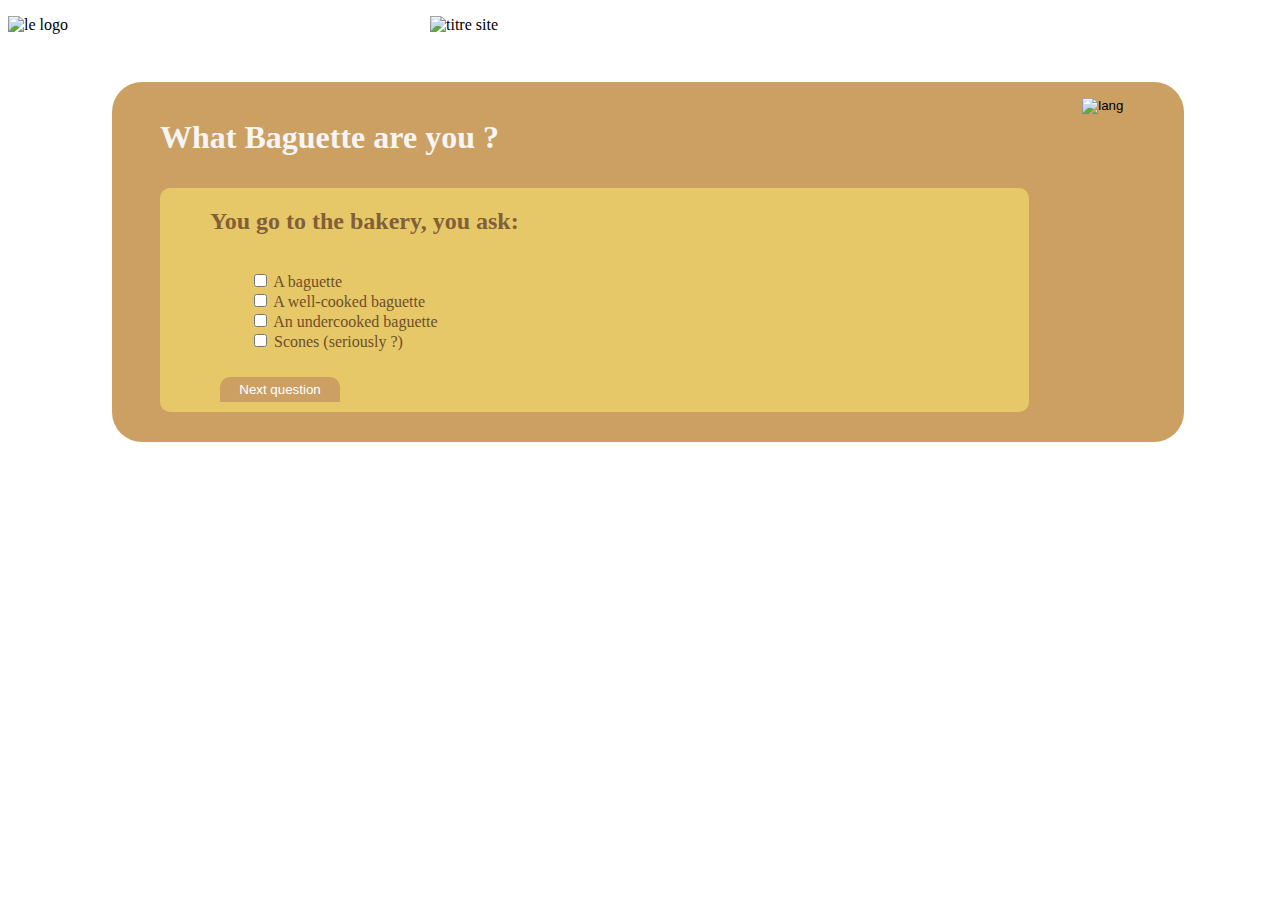
==== index.html @ cf9a2294 "modification html css ajout logo titre page" ====
<!DOCTYPE html>
<html lang="fr">
    <head>
        <meta charset="utf-8">
        <title>BagueTest</title>
        <link href="css/style.css" rel="stylesheet">
        <link rel="icon" type="image/png" sizes="16x16" href="https://administration.crystalium.eu/images/logo2.png">
    </head>
    <body>
        <div class = "top">
            <div class="logo">
                <img src="https://administration.crystalium.eu/images/logo2.png" class="logg" alt="le logo"/>
            </div>
            <div class="nomsite">
                <img src="https://administration.crystalium.eu/images/titre.png" class="freddie" alt="titre site"/>
            </div>
        </div>

        <div class="iwantToBreadFree">
            <div class="topBread">
                <div class="titleQuestion" id="titleQ">
                    <h1 class="pirate" id="titre">What Baguette are you ?</h1>
                </div>
                <div class="drapeau"><input type="image" id="langue" class="langue" src="https://administration.crystalium.eu/images/fr_flag.png" alt="lang" onclick="changeLang()"/></div>
            </div>
            
            <div class="box" > <!-- Cette classe est censée resembler à un pain... -->
                <h2 class="pirate" id="question"> You go to the bakery, you ask: </h2>

                <ul>
                    <li>
                        <input type="checkbox" id="checkbox1" name="choix">
                        <label class="pirate" for="choix" id="label1">A baguette</label>
                    </li>
                    <li>
                        <input type="checkbox" id="checkbox2" name="choix">
                        <label class="pirate" for="choix" id="label2">A well-cooked baguette</label>
                    </li>
                    <li>
                        <input type="checkbox" id="checkbox3" name="choix">
                        <label class="pirate" for="choix" id="label3">An undercooked baguette</label>
                    </li>
                    <li>
                        <input type="checkbox" id="checkbox4" name="choix">
                        <label class="pirate" for="choix" id="label4">Scones (seriously ?)</label>
                    </li>
                </ul>
                <button type="submit" id="btn" class="btn" onclick="change()">Next question</button>
            </div>
            
        

        </div>

    </body>

    <script>
        var id = 0;
        var langue = 0;

      // Is this the real life?
      // Is this just fantasy?

        var questions = [["You go to the bakery, you ask :", "What do you have for breakfast ?", "What causes the end of the dinosaurs ?", "What is your favorite word (except Queen) ?", "You are alone on a desert island, you think of :", "I have 4 arms, 5 legs, 3 heads and 12 fingers, who am I ?", "What is the difference between an English and a French ?", "Who do you think are the best ?"],
                        ["Vous allez à la boulangerie, vous demandez :", "Que prenez-vous au petit déjeuner", "Qu'est-ce qui a causé la fin des dinosaures", "Quel est votre mot préféré ?", "Vous êtes seul sur une île déserte, vous pensez à :", "J'ai 4, 5 jambes, 3 têtes et 12 doigts. Qui suis-je ?", "Qu'est-ce qui différencie un anglais d'un français ?", "Pour vous, qui sont les meilleurs ?"]];

        var rep = [[["A baguette", "A slice of semi-salted butter accompanied by its wild berry jam", "They drank gallons of tea", "Baguette","A crispy baguette", "A liar","His relationship to royalty","Queens"],
                    ["A well-cooked baguette", "A butter croissant", "They didn't have baguette", "Deja Vu","Well caramelized French toast", "An English","The amount of beer drunk each year","Baguette eaters"],
                    ["An undercooked baguette", "A fried egg lying around in the fridge for a long time", "Joan of Arc was not born", "Rendez Vous","A pancake", "An American","When they are old they go to each other's country","The European Rugby Champions 2020"],
                    ["Scones (seriously ?)", "What is breakfast?", "The three", "France","Answer D", "The three","Self-mockery","Everything except England"]], 
                    [["Une baguette","Une tartine de beurre demi-sel accompagnée de sa confiture au baies sauvages", "Ils buvaient des litres de thé", "Déja vu", "Une baguette croustillante", "Un menteur", "Sa relation à la royauté", "Les mangeurs de croissant"], 
                    ["Une baguette bien cuite", "Un croissant au beurre", "Ils n'avaient pas de baguette", "Rendez-vous", "Du pain perdu bien caramélisé", "Un anglais", "La quantité de bière bu", "Les mangeurs de baguette"], 
                    ["Une baguette pas trop cuite", "Un oeuf au plat trainant au fond du frigo depuis des lustres", "Jeanne d'Arc n'était pas encore née...", "Baguette", "Un Pancake", "Un américain", "Quand ils sont vieux, ils vont dans le pays de l'autre", "Les champions européen de Rugby 2020"], 
                    ["Des scones (Sérieusement ..?)", "C'est quoi un petit déjeuner ?", "Les trois", "France", "La réponse d", "Les trois", "L'auto-dérision", "Tout sauf l'Angleterre"]]];




            var resultat = [["A magnificent traditional baguette! Congratulations !", "A magnificent flute! Congratulations !", "A simple baguette......", "A magnificent Sarmentine ! Congratulations !"], 
                            [" Une magnifique baguette traditionnel ! Félicitations !", "Une magnifique flûte ! Félicitations !", "Une simple baguette.....", "Une magnifique Sarmentine ! Félicitations !"]];

            var musique = ["Bohemian Rhapsody / God save the Queen / I want to break free", "God save the Queen / Don't Stop Me Now / Seven Seas Of Rhye", "Don't Stop Me Now, Bohemian Rhapsody", "Seven Seas Of Rhye, Bohemian Rhapsody, I want to break free"];

        var question = document.getElementById("question");
        var checkbox = [document.getElementById("checkbox1"), document.getElementById("checkbox2"), document.getElementById("checkbox3"), document.getElementById("checkbox4")];
        var label = [document.getElementById("label1"), document.getElementById("label2"), document.getElementById("label3"), document.getElementById("label4")];
        var btn = document.getElementById('btn');

        function getRandomInt(min, max) {
            min = Math.ceil(min);
            max = Math.floor(max);
            return Math.floor(Math.random() * (max - min)) + min;
            } 

        var r = getRandomInt(0,4);

        var actualiser = function(incr) {
            if(btn.innerHTML == "Send") {
                if(langue == 0)
                    question.innerHTML = "You are :";
                else
                    question.innerHTML = "Tu es :";

                for (let i = 0; i<4;i++){
                    checkbox[i].hidden = true;
                    label[i].innerHTML = "";
                }

                label1.innerHTML = resultat[langue][r];
                label2.innerHTML = "Here are some Queen music that you might like : \n";


                
                label3.innerHTML = musique[r];
            }
            else {
                //Don't stop me, don't stop me
                //Don't stop me, hey, hey, hey
                if(incr)
                    id+=1;
                if(id == questions[langue].length-1)
                    btn.innerHTML="Send";
                    question.innerHTML=questions[langue][id];
                for (let i = 0; i < 4; i++) {
                    const e = label[i];
                    if(rep[langue][i][id].length > 0) {
                        e.innerHTML=rep[langue][i][id];
                        checkbox[i].hidden = false;
                        checkbox[i].checked = false;
                        e.hidden = false;
                    }
                    else {
                        checkbox[i].hidden = true;
                        console.log(checkbox[i]);
                        e.hidden = true;
                    }
                }
                label2.innerHTML=rep[langue][1][id];
                label3.innerHTML=rep[langue][2][id];
                label4.innerHTML=rep[langue][3][id];  
            }
        }

        var change = function() {
            actualiser(true);
        }

        //English to English Pirate
        var pirate = document.getElementsByClassName("pirate");

        function httpGet(url)
        {
        fetch(url)
        .then(function (response) {
            switch (response.status) {
                // status "OK"
                case 200:
                    return response.text();
                // status "Not Found"
                case 404:
                    throw response;
            }
        })
        .then(function (template) {
            console.log(template);
        })
        .catch(function (response) {
            // "Not Found"
            console.log(response.statusText);
        });  
        }

        for (var i = 0; i < pirate.length; i++) {
        pirate[i].addEventListener('click', function(e) {
            var url = "pirate.php?english="+encodeURI(e.target.innerHTML);
            var xhr = new XMLHttpRequest();
            xhr.open("GET", url);

            xhr.onreadystatechange = function () {
            if (xhr.readyState === 4) {
                e.target.innerHTML = xhr.responseText;
            }};

                xhr.send();
        });
        }

        //English to French

        var changeLang = function() {
            var lang = document.getElementById("langue");
            if(langue==0) {
                langue=1;
                actualiser(false);
                lang.src = "https://administration.crystalium.eu/images/uk_flag.png";
            }
            else {
                langue=0;
                actualiser(false);
                lang.src = "https://administration.crystalium.eu/images/fr_flag.png";
            }
        }
    </script>
</html>
---- css/style.css ----
body {
    width: 100%;
    height: 100%;
    background-image: url(https://administration.crystalium.eu/images/wallpaper_baguette.png);
    background-repeat: repeat;
}

.top {
    display: flex;
    justify-content: center;
    flex-direction: row;
    margin: 1rem auto;

}

.nomsite {
    display: flex;
    justify-content: center;
    align-items: center;
    width: 95%;
}

.freddie {
   width: 500px; 
}

.logo {
    width : 5%;
}

.logg {
	width: 100px;
	height: 100px;
}

.iwantToBreadFree {
    margin: 3rem auto;
    display: flex;
    justify-content: center;
    flex-direction: column;
    padding: 1rem 0 0 3rem ;
    border-radius: 30px;
    height: 100%;
    width: 80%;
    background-color: #cca062;
}

.topBread {
    display: flex;
    flex-direction: row;
    width: 95%;
}

.titleQuestion {
    display: flex;
    width: 80%;
    height: 20%;
    color: whitesmoke;
}

.drapeau {
    display: flex;
    justify-content: end;
    width: 20%;
}

.langue {
    display: flex;
    justify-content: center;
    width: 60px;
    height: 60px;
}

.box {
    display: flex;
    flex-direction: column;
    background-color: rgb(230, 200, 104);
    padding-left: 50px;
    margin: 10px 0 30px 0;
    border-radius: 10px;
    width: 80%;
    color: rgb(129, 95, 56);

}

ul {
    list-style-type: none;
    color: rgb(110, 78, 41);

}

.btn {
    display: flex;
    justify-content: center;
    width: 120px;
    border-radius: 10px 10px 0 0;
    margin: 10px;
    padding: 5px;
    background-color: #cca062;
    color: white;
    border: none;
}

.btn:hover {
    border-radius: 10px 10px 0 0;
    margin: 10px;
    background-color: white;
    color: #cca062;
    border: none;
}
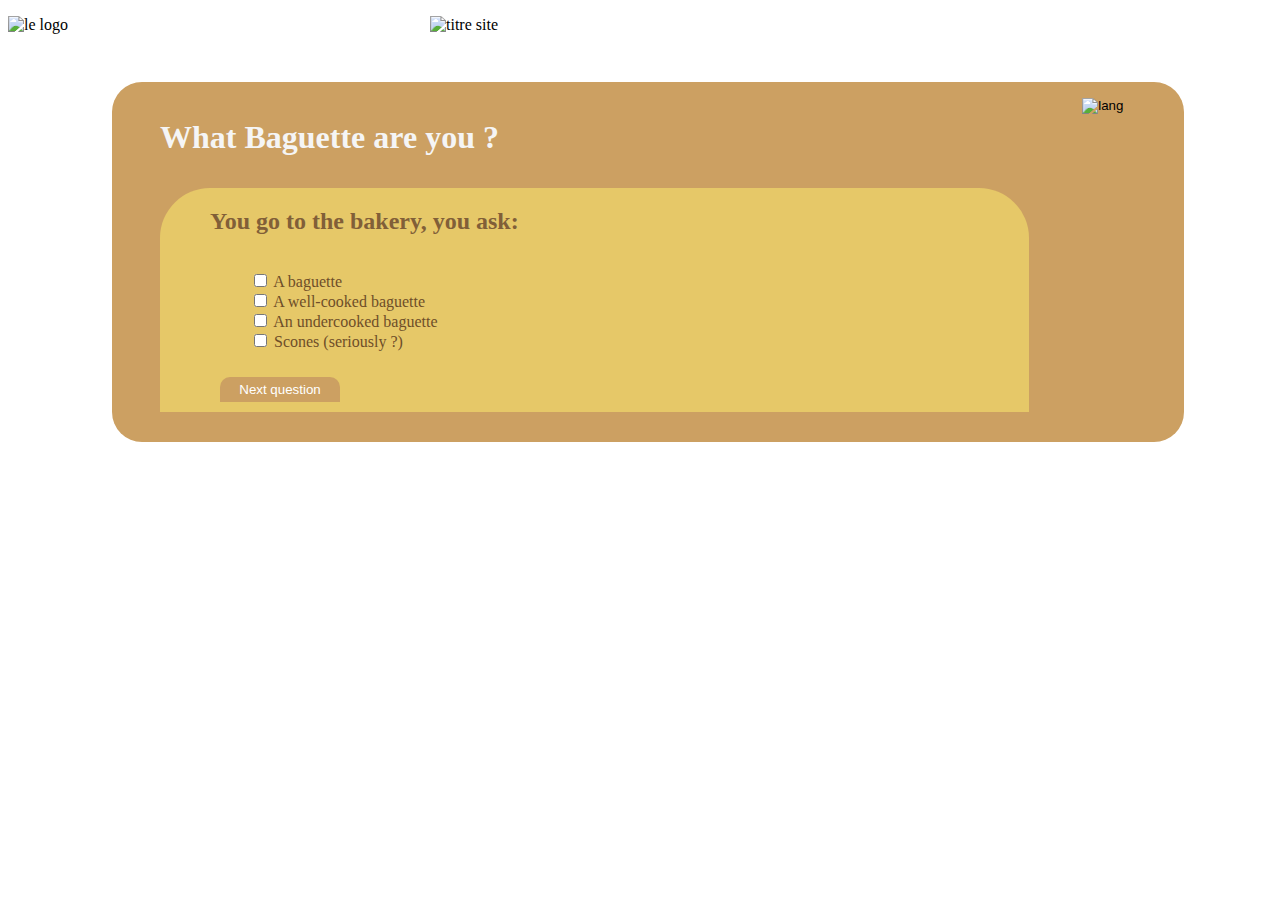
==== commit 9b11a3c7: "Fix de quelques traductions + refonte du code + suppression d'élement en fin de test" ====
--- a/index.html
+++ b/index.html
@@ -45,160 +45,14 @@
                         <label class="pirate" for="choix" id="label4">Scones (seriously ?)</label>
                     </li>
                 </ul>
-                <button type="submit" id="btn" class="btn" onclick="change()">Next question</button>
+                <div id="btn-hide"><button type="submit" id="btn" class="btn" onclick="change()">Next question</button></div>
             </div>
             
         
 
         </div>
 
-    </body>
+    <script type="text/javascript" src="script.js"></script>
 
-    <script>
-        var id = 0;
-        var langue = 0;
-
-      // Is this the real life?
-      // Is this just fantasy?
-
-        var questions = [["You go to the bakery, you ask :", "What do you have for breakfast ?", "What causes the end of the dinosaurs ?", "What is your favorite word (except Queen) ?", "You are alone on a desert island, you think of :", "I have 4 arms, 5 legs, 3 heads and 12 fingers, who am I ?", "What is the difference between an English and a French ?", "Who do you think are the best ?"],
-                        ["Vous allez à la boulangerie, vous demandez :", "Que prenez-vous au petit déjeuner", "Qu'est-ce qui a causé la fin des dinosaures", "Quel est votre mot préféré ?", "Vous êtes seul sur une île déserte, vous pensez à :", "J'ai 4, 5 jambes, 3 têtes et 12 doigts. Qui suis-je ?", "Qu'est-ce qui différencie un anglais d'un français ?", "Pour vous, qui sont les meilleurs ?"]];
-
-        var rep = [[["A baguette", "A slice of semi-salted butter accompanied by its wild berry jam", "They drank gallons of tea", "Baguette","A crispy baguette", "A liar","His relationship to royalty","Queens"],
-                    ["A well-cooked baguette", "A butter croissant", "They didn't have baguette", "Deja Vu","Well caramelized French toast", "An English","The amount of beer drunk each year","Baguette eaters"],
-                    ["An undercooked baguette", "A fried egg lying around in the fridge for a long time", "Joan of Arc was not born", "Rendez Vous","A pancake", "An American","When they are old they go to each other's country","The European Rugby Champions 2020"],
-                    ["Scones (seriously ?)", "What is breakfast?", "The three", "France","Answer D", "The three","Self-mockery","Everything except England"]], 
-                    [["Une baguette","Une tartine de beurre demi-sel accompagnée de sa confiture au baies sauvages", "Ils buvaient des litres de thé", "Déja vu", "Une baguette croustillante", "Un menteur", "Sa relation à la royauté", "Les mangeurs de croissant"], 
-                    ["Une baguette bien cuite", "Un croissant au beurre", "Ils n'avaient pas de baguette", "Rendez-vous", "Du pain perdu bien caramélisé", "Un anglais", "La quantité de bière bu", "Les mangeurs de baguette"], 
-                    ["Une baguette pas trop cuite", "Un oeuf au plat trainant au fond du frigo depuis des lustres", "Jeanne d'Arc n'était pas encore née...", "Baguette", "Un Pancake", "Un américain", "Quand ils sont vieux, ils vont dans le pays de l'autre", "Les champions européen de Rugby 2020"], 
-                    ["Des scones (Sérieusement ..?)", "C'est quoi un petit déjeuner ?", "Les trois", "France", "La réponse d", "Les trois", "L'auto-dérision", "Tout sauf l'Angleterre"]]];
-
-
-
-
-            var resultat = [["A magnificent traditional baguette! Congratulations !", "A magnificent flute! Congratulations !", "A simple baguette......", "A magnificent Sarmentine ! Congratulations !"], 
-                            [" Une magnifique baguette traditionnel ! Félicitations !", "Une magnifique flûte ! Félicitations !", "Une simple baguette.....", "Une magnifique Sarmentine ! Félicitations !"]];
-
-            var musique = ["Bohemian Rhapsody / God save the Queen / I want to break free", "God save the Queen / Don't Stop Me Now / Seven Seas Of Rhye", "Don't Stop Me Now, Bohemian Rhapsody", "Seven Seas Of Rhye, Bohemian Rhapsody, I want to break free"];
-
-        var question = document.getElementById("question");
-        var checkbox = [document.getElementById("checkbox1"), document.getElementById("checkbox2"), document.getElementById("checkbox3"), document.getElementById("checkbox4")];
-        var label = [document.getElementById("label1"), document.getElementById("label2"), document.getElementById("label3"), document.getElementById("label4")];
-        var btn = document.getElementById('btn');
-
-        function getRandomInt(min, max) {
-            min = Math.ceil(min);
-            max = Math.floor(max);
-            return Math.floor(Math.random() * (max - min)) + min;
-            } 
-
-        var r = getRandomInt(0,4);
-
-        var actualiser = function(incr) {
-            if(btn.innerHTML == "Send") {
-                if(langue == 0)
-                    question.innerHTML = "You are :";
-                else
-                    question.innerHTML = "Tu es :";
-
-                for (let i = 0; i<4;i++){
-                    checkbox[i].hidden = true;
-                    label[i].innerHTML = "";
-                }
-
-                label1.innerHTML = resultat[langue][r];
-                label2.innerHTML = "Here are some Queen music that you might like : \n";
-
-
-                
-                label3.innerHTML = musique[r];
-            }
-            else {
-                //Don't stop me, don't stop me
-                //Don't stop me, hey, hey, hey
-                if(incr)
-                    id+=1;
-                if(id == questions[langue].length-1)
-                    btn.innerHTML="Send";
-                    question.innerHTML=questions[langue][id];
-                for (let i = 0; i < 4; i++) {
-                    const e = label[i];
-                    if(rep[langue][i][id].length > 0) {
-                        e.innerHTML=rep[langue][i][id];
-                        checkbox[i].hidden = false;
-                        checkbox[i].checked = false;
-                        e.hidden = false;
-                    }
-                    else {
-                        checkbox[i].hidden = true;
-                        console.log(checkbox[i]);
-                        e.hidden = true;
-                    }
-                }
-                label2.innerHTML=rep[langue][1][id];
-                label3.innerHTML=rep[langue][2][id];
-                label4.innerHTML=rep[langue][3][id];  
-            }
-        }
-
-        var change = function() {
-            actualiser(true);
-        }
-
-        //English to English Pirate
-        var pirate = document.getElementsByClassName("pirate");
-
-        function httpGet(url)
-        {
-        fetch(url)
-        .then(function (response) {
-            switch (response.status) {
-                // status "OK"
-                case 200:
-                    return response.text();
-                // status "Not Found"
-                case 404:
-                    throw response;
-            }
-        })
-        .then(function (template) {
-            console.log(template);
-        })
-        .catch(function (response) {
-            // "Not Found"
-            console.log(response.statusText);
-        });  
-        }
-
-        for (var i = 0; i < pirate.length; i++) {
-        pirate[i].addEventListener('click', function(e) {
-            var url = "pirate.php?english="+encodeURI(e.target.innerHTML);
-            var xhr = new XMLHttpRequest();
-            xhr.open("GET", url);
-
-            xhr.onreadystatechange = function () {
-            if (xhr.readyState === 4) {
-                e.target.innerHTML = xhr.responseText;
-            }};
-
-                xhr.send();
-        });
-        }
-
-        //English to French
-
-        var changeLang = function() {
-            var lang = document.getElementById("langue");
-            if(langue==0) {
-                langue=1;
-                actualiser(false);
-                lang.src = "https://administration.crystalium.eu/images/uk_flag.png";
-            }
-            else {
-                langue=0;
-                actualiser(false);
-                lang.src = "https://administration.crystalium.eu/images/fr_flag.png";
-            }
-        }
-    </script>
+</body>
 </html>--- a/css/style.css
+++ b/css/style.css
@@ -16,7 +16,6 @@
 .nomsite {
     display: flex;
     justify-content: center;
-    align-items: center;
     width: 95%;
 }
 
@@ -29,8 +28,8 @@
 }
 
 .logg {
-	width: 100px;
-	height: 100px;
+	width: 150px;
+	height: 150px;
 }
 
 .iwantToBreadFree {
@@ -77,7 +76,7 @@
     background-color: rgb(230, 200, 104);
     padding-left: 50px;
     margin: 10px 0 30px 0;
-    border-radius: 10px;
+    border-radius: 50PX 50px 0 0;
     width: 80%;
     color: rgb(129, 95, 56);
 
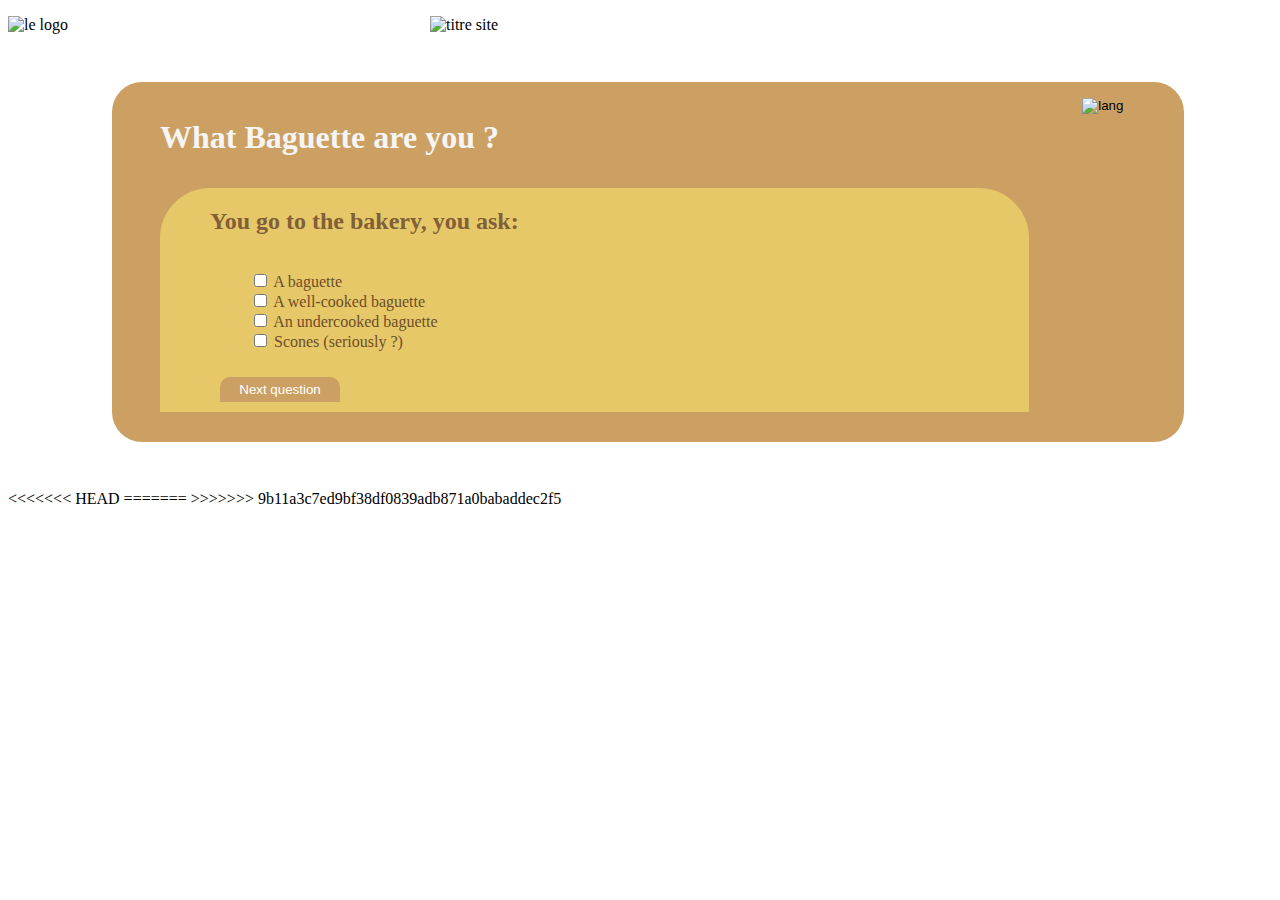
==== commit 59b0006a: "Correction des fautes d'ortho" ====
--- a/index.html
+++ b/index.html
@@ -54,5 +54,155 @@
 
     <script type="text/javascript" src="script.js"></script>
 
+<<<<<<< HEAD
+    <script>
+        var id = 0;
+        var langue = 0;
+
+      // Is this the real life?
+      // Is this just fantasy?
+
+        var questions = [["You go to the bakery, you ask :", "What do you have for breakfast ?", "What causes the end of the dinosaurs ?", "What is your favorite word (except Queen) ?", "You are alone on a desert island, you think of :", "I have 4 arms, 5 legs, 3 heads and 12 fingers, who am I ?", "What is the difference between an English and a French ?", "Who do you think are the best ?"],
+                        ["Vous allez à la boulangerie, vous demandez :", "Que prenez-vous au petit déjeuner ?", "Qu'est-ce qui a causé la fin des dinosaures ?", "Quel est votre mot préféré ?", "Vous êtes seul sur une île déserte, vous pensez à :", "J'ai 4 bras, 5 jambes, 3 têtes et 12 doigts. Qui suis-je ?", "Qu'est-ce qui différencie un anglais d'un français ?", "Pour vous, qui sont les meilleurs ?"]];
+
+        var rep = [[["A baguette", "A slice of semi-salted butter accompanied by its wild berry jam", "They drank gallons of tea", "Baguette","A crispy baguette", "A liar","His relationship to royalty","Queens"],
+                    ["A well-cooked baguette", "A butter croissant", "They didn't have baguette", "Deja Vu","Well caramelized French toast", "An English","The amount of beer drunk each year","Baguette eaters"],
+                    ["An undercooked baguette", "A fried egg lying around in the fridge for a long time", "Joan of Arc was not born", "Rendez Vous","A pancake", "An American","When they are old they go to each other's country","The European Rugby Champions 2020"],
+                    ["Scones (seriously ?)", "What is breakfast?", "The three", "France","Answer D", "The three","Self-mockery","Everything except England"]], 
+                    [["Une baguette","Une tartine de beurre demi-sel accompagnée de sa confiture au baies sauvages", "Ils buvaient des litres de thé", "Déja-vu", "Une baguette croustillante", "Un menteur", "Sa relation à la royauté", "Les mangeurs de croissant"], 
+                    ["Une baguette bien cuite", "Un croissant au beurre", "Ils n'avaient pas de baguette", "Rendez-vous", "Du pain perdu bien caramélisé", "Un anglais", "La quantité de bière bue", "Les mangeurs de baguette"], 
+                    ["Une baguette pas trop cuite", "Un oeuf au plat trainant au fond du frigo depuis des lustres", "Jeanne d'Arc n'était pas encore née...", "Baguette", "Un Pancake", "Un américain", "Quand ils sont vieux, ils vont dans le pays de l'autre", "Les champions européen de Rugby 2020"], 
+                    ["Des scones (Sérieusement ..?)", "C'est quoi un petit déjeuner ?", "Les trois", "France", "La réponse D", "Les trois", "L'auto-dérision", "Tout sauf l'Angleterre"]]];
+
+
+
+
+            var resultat = [["A magnificent traditional baguette! Congratulations !", "A magnificent flute! Congratulations !", "A simple baguette......", "A magnificent Sarmentine ! Congratulations !"], 
+                            [" Une magnifique baguette traditionnelle ! Félicitations !", "Une magnifique flûte ! Félicitations !", "Une simple baguette.....", "Une magnifique Sarmentine ! Félicitations !"]];
+
+            var musique = ["Bohemian Rhapsody / God save the Queen / I want to break free", "God save the Queen / Don't Stop Me Now / Seven Seas Of Rhye", "Don't Stop Me Now, Bohemian Rhapsody", "Seven Seas Of Rhye, Bohemian Rhapsody, I want to break free"];
+
+        var question = document.getElementById("question");
+        var checkbox = [document.getElementById("checkbox1"), document.getElementById("checkbox2"), document.getElementById("checkbox3"), document.getElementById("checkbox4")];
+        var label = [document.getElementById("label1"), document.getElementById("label2"), document.getElementById("label3"), document.getElementById("label4")];
+        var btn = document.getElementById('btn');
+
+        function getRandomInt(min, max) {
+            min = Math.ceil(min);
+            max = Math.floor(max);
+            return Math.floor(Math.random() * (max - min)) + min;
+            } 
+
+        var r = getRandomInt(0,4);
+
+        var actualiser = function(incr) {
+            if(btn.innerHTML == "Send") {
+                if(langue == 0)
+                    question.innerHTML = "You are :";
+                else
+                    question.innerHTML = "Tu es :";
+
+                for (let i = 0; i<4;i++){
+                    checkbox[i].hidden = true;
+                    label[i].innerHTML = "";
+                }
+
+                label1.innerHTML = resultat[langue][r];
+                label2.innerHTML = "Here are some Queen music that you might like : \n";
+
+
+                
+                label3.innerHTML = musique[r];
+            }
+            else {
+                //Don't stop me, don't stop me
+                //Don't stop me, hey, hey, hey
+                if(incr)
+                    id+=1;
+                if(id == questions[langue].length-1)
+                    btn.innerHTML="Send";
+                    question.innerHTML=questions[langue][id];
+                for (let i = 0; i < 4; i++) {
+                    const e = label[i];
+                    if(rep[langue][i][id].length > 0) {
+                        e.innerHTML=rep[langue][i][id];
+                        checkbox[i].hidden = false;
+                        checkbox[i].checked = false;
+                        e.hidden = false;
+                    }
+                    else {
+                        checkbox[i].hidden = true;
+                        console.log(checkbox[i]);
+                        e.hidden = true;
+                    }
+                }
+                label2.innerHTML=rep[langue][1][id];
+                label3.innerHTML=rep[langue][2][id];
+                label4.innerHTML=rep[langue][3][id];  
+            }
+        }
+
+        var change = function() {
+            actualiser(true);
+        }
+
+        //English to English Pirate
+        var pirate = document.getElementsByClassName("pirate");
+
+        function httpGet(url)
+        {
+        fetch(url)
+        .then(function (response) {
+            switch (response.status) {
+                // status "OK"
+                case 200:
+                    return response.text();
+                // status "Not Found"
+                case 404:
+                    throw response;
+            }
+        })
+        .then(function (template) {
+            console.log(template);
+        })
+        .catch(function (response) {
+            // "Not Found"
+            console.log(response.statusText);
+        });  
+        }
+
+        for (var i = 0; i < pirate.length; i++) {
+        pirate[i].addEventListener('click', function(e) {
+            var url = "pirate.php?english="+encodeURI(e.target.innerHTML);
+            var xhr = new XMLHttpRequest();
+            xhr.open("GET", url);
+
+            xhr.onreadystatechange = function () {
+            if (xhr.readyState === 4) {
+                e.target.innerHTML = xhr.responseText;
+            }};
+
+                xhr.send();
+        });
+        }
+
+        //English to French
+
+        var changeLang = function() {
+            var lang = document.getElementById("langue");
+            if(langue==0) {
+                langue=1;
+                actualiser(false);
+                lang.src = "https://administration.crystalium.eu/images/uk_flag.png";
+            }
+            else {
+                langue=0;
+                actualiser(false);
+                lang.src = "https://administration.crystalium.eu/images/fr_flag.png";
+            }
+        }
+    </script>
+=======
 </body>
+>>>>>>> 9b11a3c7ed9bf38df0839adb871a0babaddec2f5
 </html>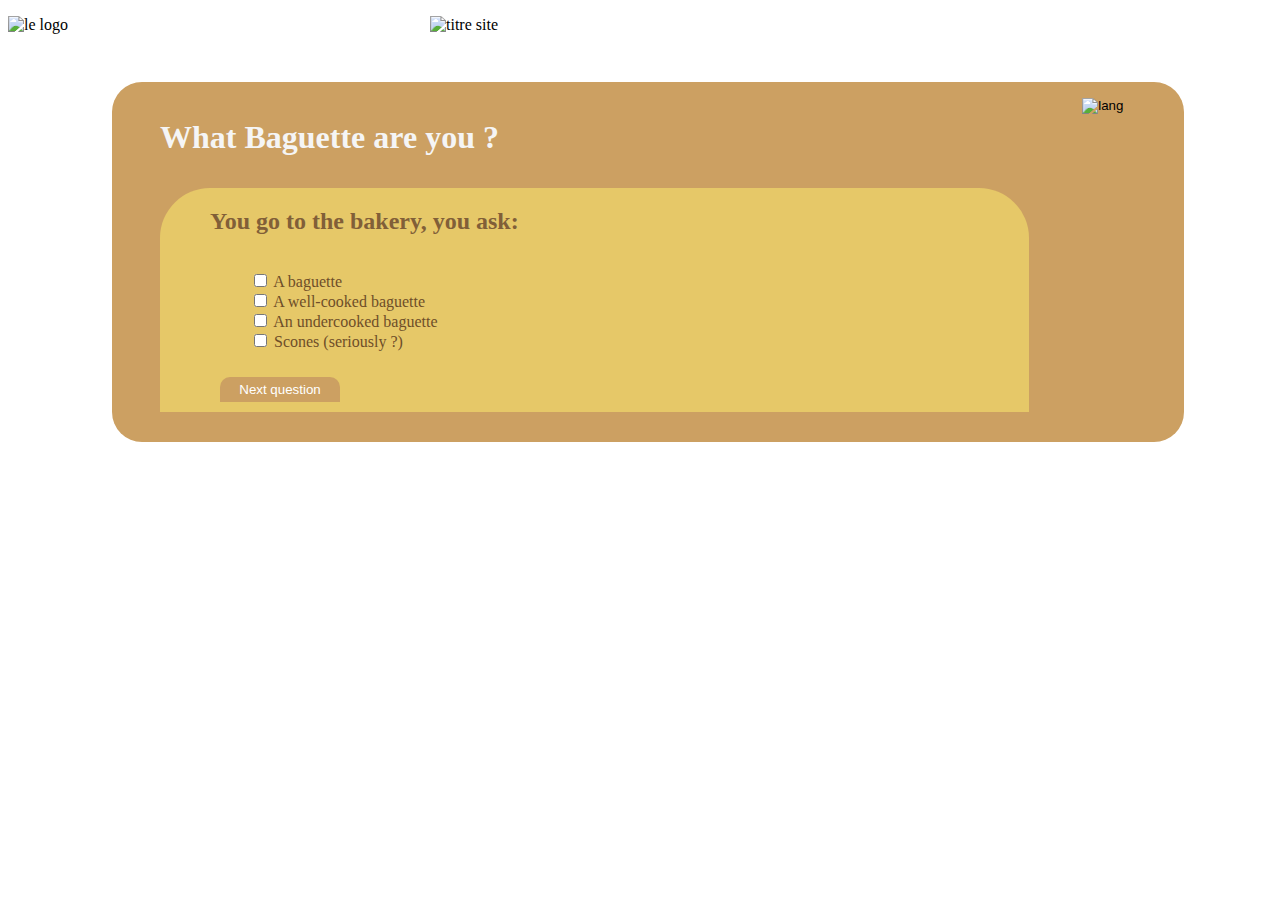
==== commit 2da9ab31: "Fix" ====
--- a/index.html
+++ b/index.html
@@ -53,156 +53,5 @@
         </div>
 
     <script type="text/javascript" src="script.js"></script>
-
-<<<<<<< HEAD
-    <script>
-        var id = 0;
-        var langue = 0;
-
-      // Is this the real life?
-      // Is this just fantasy?
-
-        var questions = [["You go to the bakery, you ask :", "What do you have for breakfast ?", "What causes the end of the dinosaurs ?", "What is your favorite word (except Queen) ?", "You are alone on a desert island, you think of :", "I have 4 arms, 5 legs, 3 heads and 12 fingers, who am I ?", "What is the difference between an English and a French ?", "Who do you think are the best ?"],
-                        ["Vous allez à la boulangerie, vous demandez :", "Que prenez-vous au petit déjeuner ?", "Qu'est-ce qui a causé la fin des dinosaures ?", "Quel est votre mot préféré ?", "Vous êtes seul sur une île déserte, vous pensez à :", "J'ai 4 bras, 5 jambes, 3 têtes et 12 doigts. Qui suis-je ?", "Qu'est-ce qui différencie un anglais d'un français ?", "Pour vous, qui sont les meilleurs ?"]];
-
-        var rep = [[["A baguette", "A slice of semi-salted butter accompanied by its wild berry jam", "They drank gallons of tea", "Baguette","A crispy baguette", "A liar","His relationship to royalty","Queens"],
-                    ["A well-cooked baguette", "A butter croissant", "They didn't have baguette", "Deja Vu","Well caramelized French toast", "An English","The amount of beer drunk each year","Baguette eaters"],
-                    ["An undercooked baguette", "A fried egg lying around in the fridge for a long time", "Joan of Arc was not born", "Rendez Vous","A pancake", "An American","When they are old they go to each other's country","The European Rugby Champions 2020"],
-                    ["Scones (seriously ?)", "What is breakfast?", "The three", "France","Answer D", "The three","Self-mockery","Everything except England"]], 
-                    [["Une baguette","Une tartine de beurre demi-sel accompagnée de sa confiture au baies sauvages", "Ils buvaient des litres de thé", "Déja-vu", "Une baguette croustillante", "Un menteur", "Sa relation à la royauté", "Les mangeurs de croissant"], 
-                    ["Une baguette bien cuite", "Un croissant au beurre", "Ils n'avaient pas de baguette", "Rendez-vous", "Du pain perdu bien caramélisé", "Un anglais", "La quantité de bière bue", "Les mangeurs de baguette"], 
-                    ["Une baguette pas trop cuite", "Un oeuf au plat trainant au fond du frigo depuis des lustres", "Jeanne d'Arc n'était pas encore née...", "Baguette", "Un Pancake", "Un américain", "Quand ils sont vieux, ils vont dans le pays de l'autre", "Les champions européen de Rugby 2020"], 
-                    ["Des scones (Sérieusement ..?)", "C'est quoi un petit déjeuner ?", "Les trois", "France", "La réponse D", "Les trois", "L'auto-dérision", "Tout sauf l'Angleterre"]]];
-
-
-
-
-            var resultat = [["A magnificent traditional baguette! Congratulations !", "A magnificent flute! Congratulations !", "A simple baguette......", "A magnificent Sarmentine ! Congratulations !"], 
-                            [" Une magnifique baguette traditionnelle ! Félicitations !", "Une magnifique flûte ! Félicitations !", "Une simple baguette.....", "Une magnifique Sarmentine ! Félicitations !"]];
-
-            var musique = ["Bohemian Rhapsody / God save the Queen / I want to break free", "God save the Queen / Don't Stop Me Now / Seven Seas Of Rhye", "Don't Stop Me Now, Bohemian Rhapsody", "Seven Seas Of Rhye, Bohemian Rhapsody, I want to break free"];
-
-        var question = document.getElementById("question");
-        var checkbox = [document.getElementById("checkbox1"), document.getElementById("checkbox2"), document.getElementById("checkbox3"), document.getElementById("checkbox4")];
-        var label = [document.getElementById("label1"), document.getElementById("label2"), document.getElementById("label3"), document.getElementById("label4")];
-        var btn = document.getElementById('btn');
-
-        function getRandomInt(min, max) {
-            min = Math.ceil(min);
-            max = Math.floor(max);
-            return Math.floor(Math.random() * (max - min)) + min;
-            } 
-
-        var r = getRandomInt(0,4);
-
-        var actualiser = function(incr) {
-            if(btn.innerHTML == "Send") {
-                if(langue == 0)
-                    question.innerHTML = "You are :";
-                else
-                    question.innerHTML = "Tu es :";
-
-                for (let i = 0; i<4;i++){
-                    checkbox[i].hidden = true;
-                    label[i].innerHTML = "";
-                }
-
-                label1.innerHTML = resultat[langue][r];
-                label2.innerHTML = "Here are some Queen music that you might like : \n";
-
-
-                
-                label3.innerHTML = musique[r];
-            }
-            else {
-                //Don't stop me, don't stop me
-                //Don't stop me, hey, hey, hey
-                if(incr)
-                    id+=1;
-                if(id == questions[langue].length-1)
-                    btn.innerHTML="Send";
-                    question.innerHTML=questions[langue][id];
-                for (let i = 0; i < 4; i++) {
-                    const e = label[i];
-                    if(rep[langue][i][id].length > 0) {
-                        e.innerHTML=rep[langue][i][id];
-                        checkbox[i].hidden = false;
-                        checkbox[i].checked = false;
-                        e.hidden = false;
-                    }
-                    else {
-                        checkbox[i].hidden = true;
-                        console.log(checkbox[i]);
-                        e.hidden = true;
-                    }
-                }
-                label2.innerHTML=rep[langue][1][id];
-                label3.innerHTML=rep[langue][2][id];
-                label4.innerHTML=rep[langue][3][id];  
-            }
-        }
-
-        var change = function() {
-            actualiser(true);
-        }
-
-        //English to English Pirate
-        var pirate = document.getElementsByClassName("pirate");
-
-        function httpGet(url)
-        {
-        fetch(url)
-        .then(function (response) {
-            switch (response.status) {
-                // status "OK"
-                case 200:
-                    return response.text();
-                // status "Not Found"
-                case 404:
-                    throw response;
-            }
-        })
-        .then(function (template) {
-            console.log(template);
-        })
-        .catch(function (response) {
-            // "Not Found"
-            console.log(response.statusText);
-        });  
-        }
-
-        for (var i = 0; i < pirate.length; i++) {
-        pirate[i].addEventListener('click', function(e) {
-            var url = "pirate.php?english="+encodeURI(e.target.innerHTML);
-            var xhr = new XMLHttpRequest();
-            xhr.open("GET", url);
-
-            xhr.onreadystatechange = function () {
-            if (xhr.readyState === 4) {
-                e.target.innerHTML = xhr.responseText;
-            }};
-
-                xhr.send();
-        });
-        }
-
-        //English to French
-
-        var changeLang = function() {
-            var lang = document.getElementById("langue");
-            if(langue==0) {
-                langue=1;
-                actualiser(false);
-                lang.src = "https://administration.crystalium.eu/images/uk_flag.png";
-            }
-            else {
-                langue=0;
-                actualiser(false);
-                lang.src = "https://administration.crystalium.eu/images/fr_flag.png";
-            }
-        }
-    </script>
-=======
 </body>
->>>>>>> 9b11a3c7ed9bf38df0839adb871a0babaddec2f5
 </html>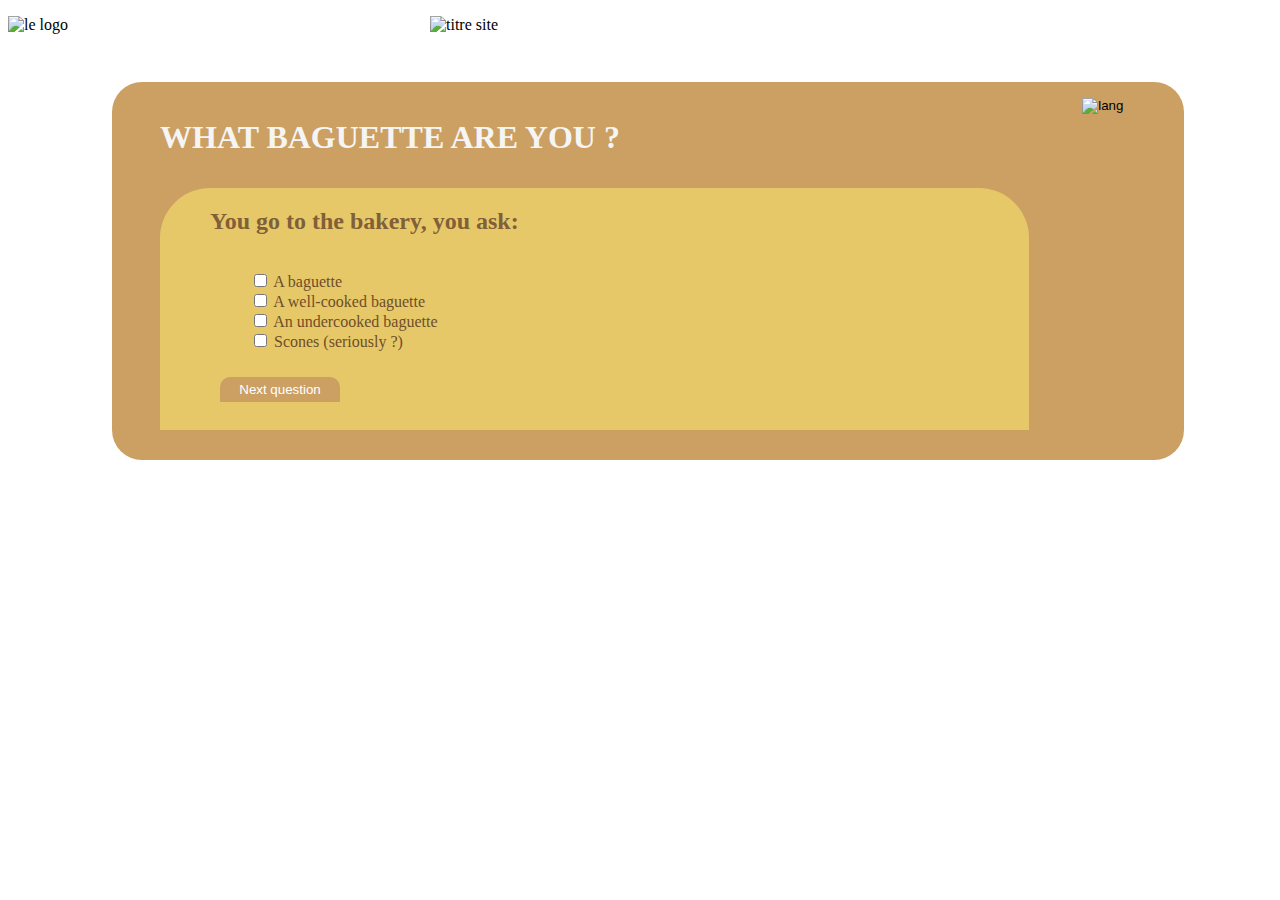
==== commit 3f38067a: "Ajout photos + fix" ====
--- a/index.html
+++ b/index.html
@@ -19,7 +19,7 @@
         <div class="iwantToBreadFree">
             <div class="topBread">
                 <div class="titleQuestion" id="titleQ">
-                    <h1 class="pirate" id="titre">What Baguette are you ?</h1>
+                    <h1 class="pirate" id="titre">WHAT BAGUETTE ARE YOU ?</h1>
                 </div>
                 <div class="drapeau"><input type="image" id="langue" class="langue" src="https://administration.crystalium.eu/images/fr_flag.png" alt="lang" onclick="changeLang()"/></div>
             </div>
@@ -46,6 +46,7 @@
                     </li>
                 </ul>
                 <div id="btn-hide"><button type="submit" id="btn" class="btn" onclick="change()">Next question</button></div>
+                <div><img id="photo-finish" src=""></div>
             </div>
             
         
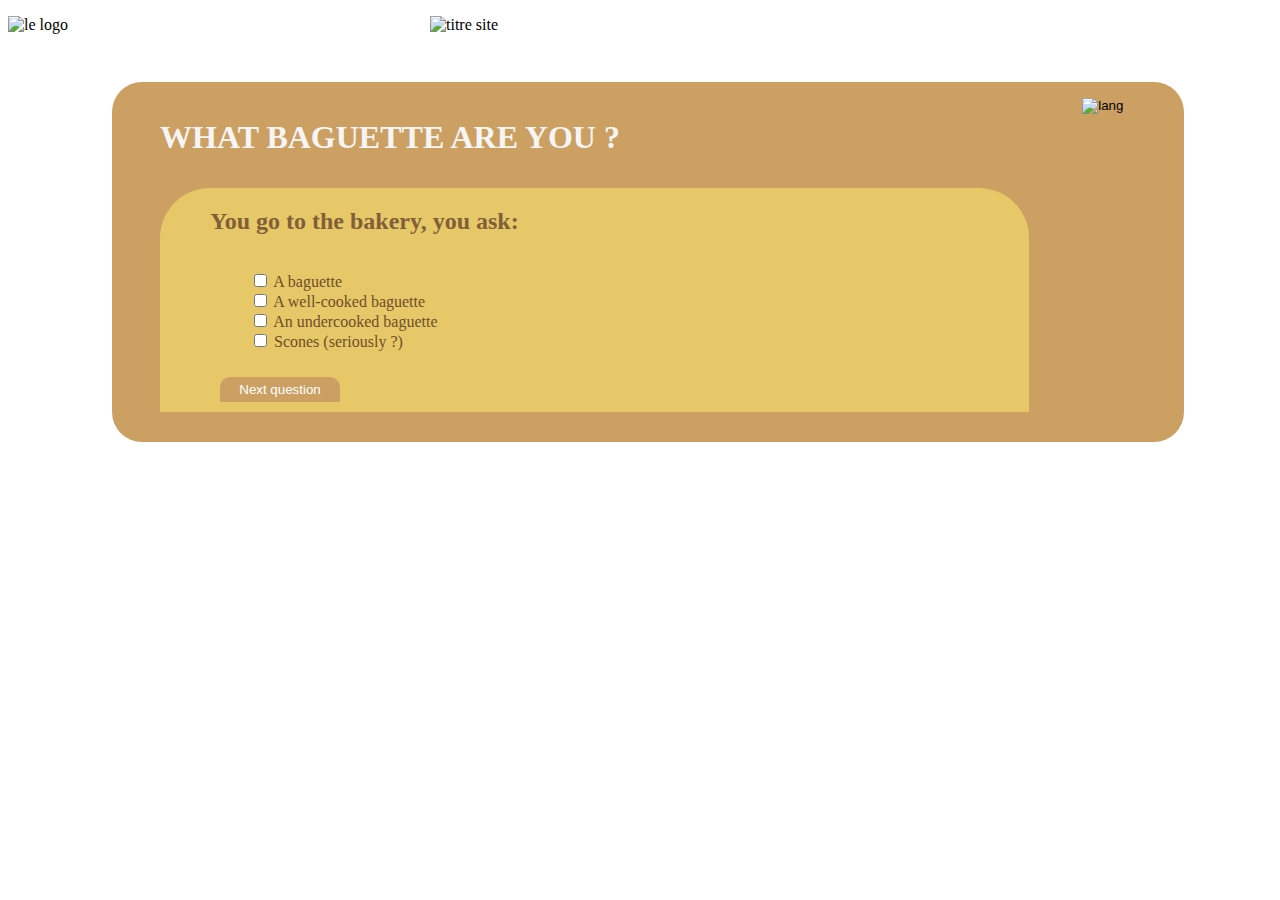
==== commit 6db0b5ef: "formatage image finale" ====
--- a/index.html
+++ b/index.html
@@ -46,7 +46,7 @@
                     </li>
                 </ul>
                 <div id="btn-hide"><button type="submit" id="btn" class="btn" onclick="change()">Next question</button></div>
-                <div><img id="photo-finish" src=""></div>
+                <div id="img-hide" hidden><img id="photo-finish" class="photo-finish" src=""></div>
             </div>
             
         
--- a/css/style.css
+++ b/css/style.css
@@ -108,4 +108,10 @@
     border: none;
 }
 
+.photo-finish {
+    display: flex;
+    margin: auto auto 10px auto;
+    height: 300px;
+    width: 300px;
+}
 
